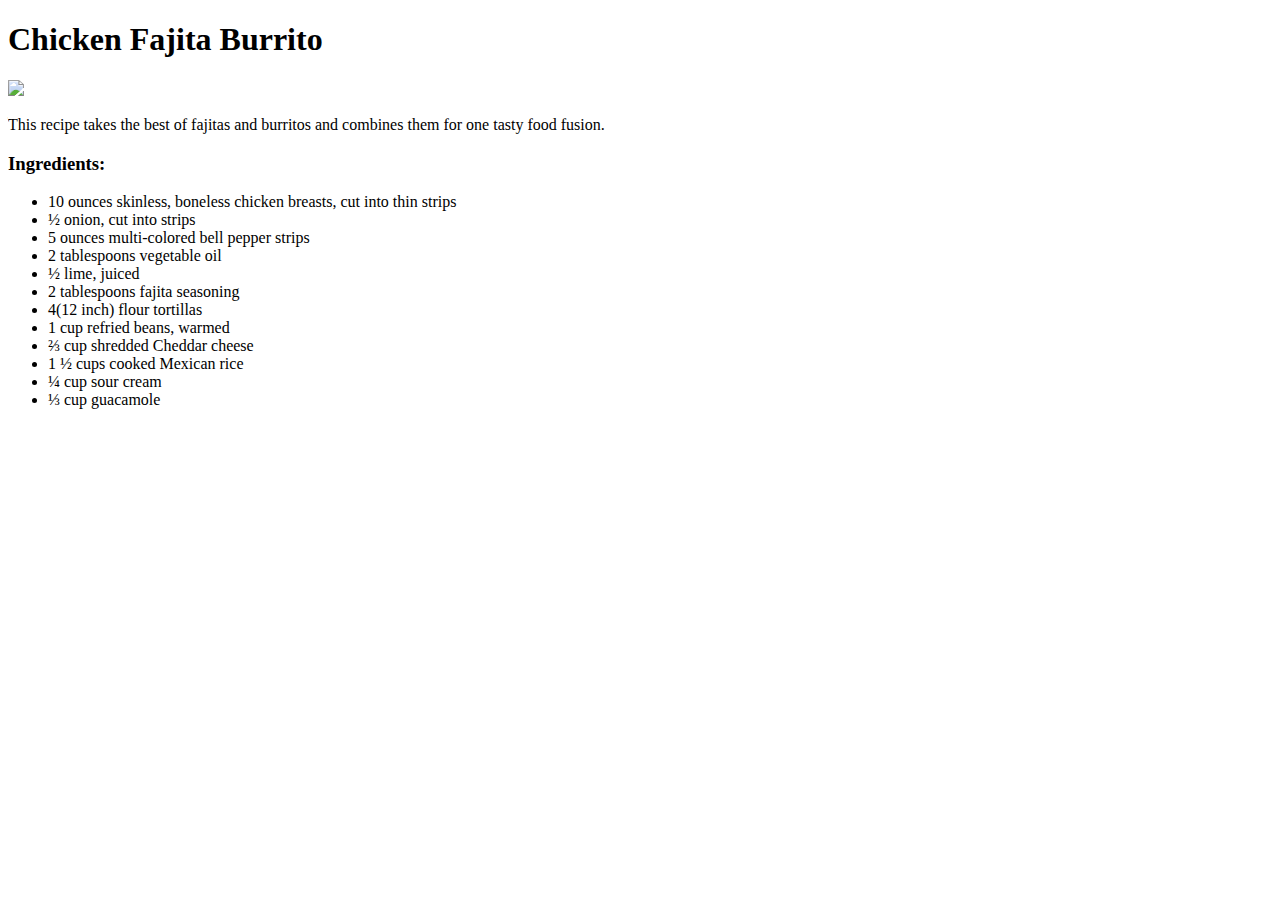
==== recipes/chickenburrito.html @ 340ae72d "Created first recipe page" ====
<!DOCTYPE html>
<html lang=""en">
    <head>
        <meta charset="utf-8">
    </head>
    <body>
        <h1>Chicken Fajita Burrito</h1>
        <img src="https://www.allrecipes.com/thmb/p1e_qhx-A0-21dZDxFyv1zBb-Zw=/750x0/filters:no_upscale():max_bytes(150000):strip_icc():format(webp)/8538304_Chicken-Fajita-Burrito_thedailygourmet_4x3-d381424d6949448596ef3dc66ce5712b.jpg"/>
        <p>This recipe takes the best of fajitas and burritos and combines them for one tasty food fusion.</p>
        <h3>Ingredients:</h3>
        <ul>
            <li>10 ounces skinless, boneless chicken breasts, cut into thin strips</li>
            <li>&frac12; onion, cut into strips</li>
            <li>5 ounces multi-colored bell pepper strips</li>
            <li>2 tablespoons vegetable oil</li>
            <li>&frac12; lime, juiced</li>
            <li>2 tablespoons fajita seasoning</li>
            <li>4(12 inch) flour tortillas</li>
            <li>1 cup refried beans, warmed</li>
            <li>&frac23; cup shredded Cheddar cheese</li>
            <li>1 &frac12; cups cooked Mexican rice</li>
            <li>&frac14; cup sour cream</li>
            <li>&frac13; cup guacamole</li>
        </ul>
    </body>
</html>
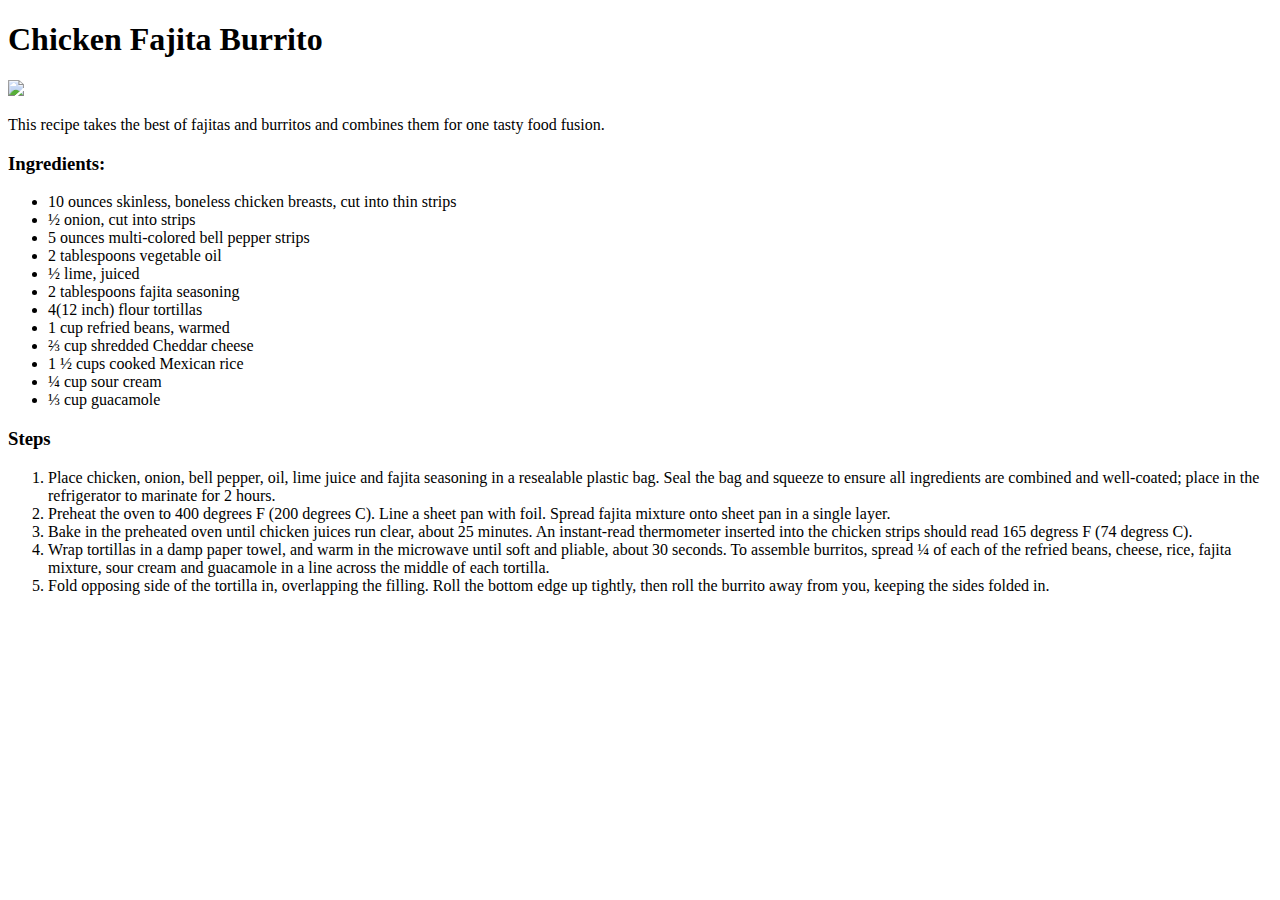
==== commit 82d51e61: "Edited chickenburrito.html" ====
--- a/recipes/chickenburrito.html
+++ b/recipes/chickenburrito.html
@@ -22,5 +22,13 @@
             <li>&frac14; cup sour cream</li>
             <li>&frac13; cup guacamole</li>
         </ul>
+        <h3>Steps</h3>
+        <ol>
+            <li>Place chicken, onion, bell pepper, oil, lime juice and fajita seasoning in a resealable plastic bag. Seal the bag and squeeze to ensure all ingredients are combined and well-coated; place in the refrigerator to marinate for 2 hours.</li>
+            <li>Preheat the oven to 400 degrees F (200 degrees C). Line a sheet pan with foil. Spread fajita mixture onto sheet pan in a single layer.</li>
+            <li>Bake in the preheated oven until chicken juices run clear, about 25 minutes. An instant-read thermometer inserted into the chicken strips should read 165 degress F (74 degress C).</li>
+            <li>Wrap tortillas in a damp paper towel, and warm in the microwave until soft and pliable, about 30 seconds. To assemble burritos, spread &frac14; of each of the refried beans, cheese, rice, fajita mixture, sour cream and guacamole in a line across the middle of each tortilla.</li>
+            <li>Fold opposing side of the tortilla in, overlapping the filling. Roll the bottom edge up tightly, then roll the burrito away from you, keeping the sides folded in.</li>
+        </ol>
     </body>
 </html>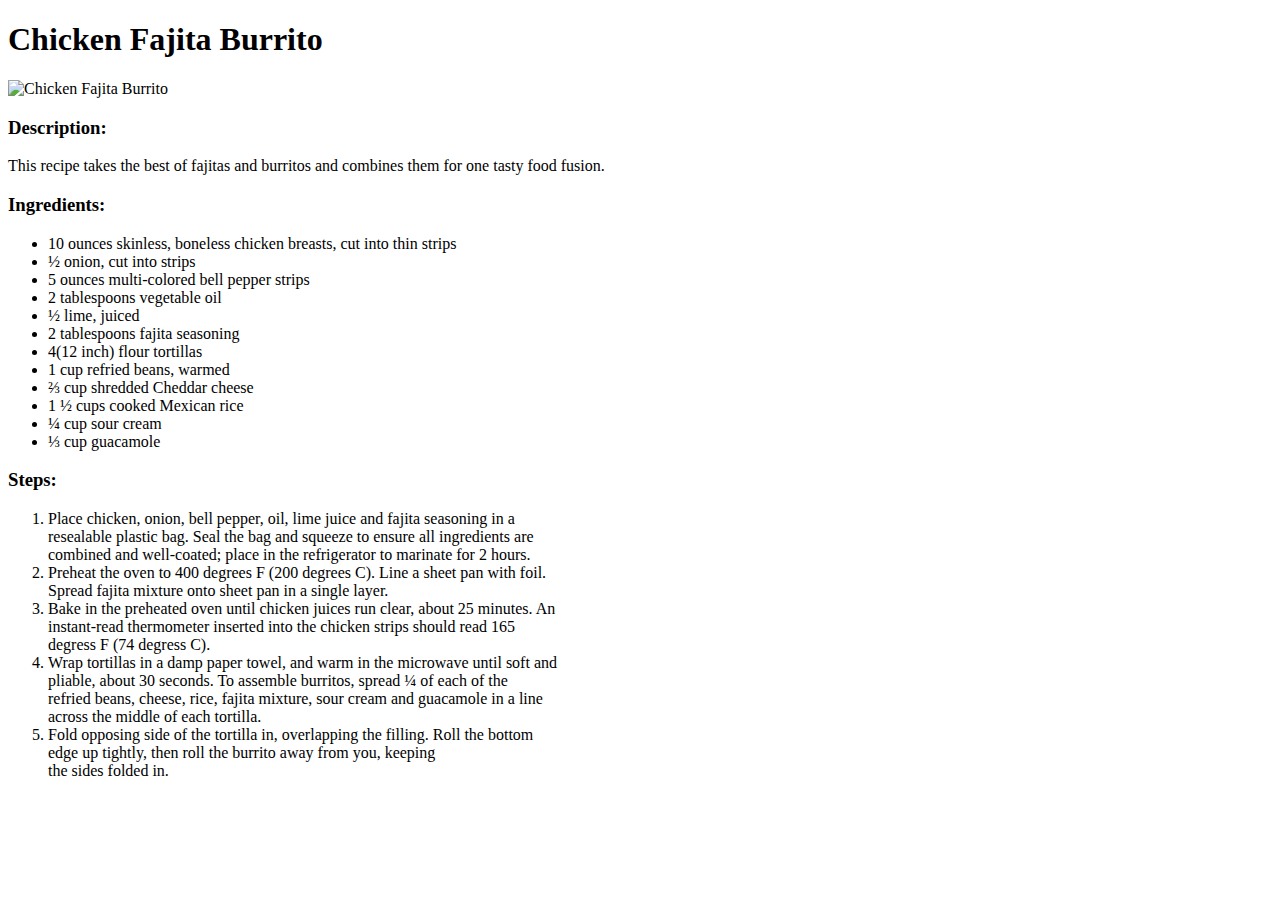
==== commit e8c18ae7: "Added more recipes and edited index.html and chickenburrito.html" ====
--- a/recipes/chickenburrito.html
+++ b/recipes/chickenburrito.html
@@ -1,11 +1,13 @@
 <!DOCTYPE html>
-<html lang=""en">
+<html lang="en">
     <head>
         <meta charset="utf-8">
+        <title>Chicken Fajita Burrito</title>
     </head>
     <body>
         <h1>Chicken Fajita Burrito</h1>
-        <img src="https://www.allrecipes.com/thmb/p1e_qhx-A0-21dZDxFyv1zBb-Zw=/750x0/filters:no_upscale():max_bytes(150000):strip_icc():format(webp)/8538304_Chicken-Fajita-Burrito_thedailygourmet_4x3-d381424d6949448596ef3dc66ce5712b.jpg"/>
+        <img src="https://www.allrecipes.com/thmb/p1e_qhx-A0-21dZDxFyv1zBb-Zw=/750x0/filters:no_upscale():max_bytes(150000):strip_icc():format(webp)/8538304_Chicken-Fajita-Burrito_thedailygourmet_4x3-d381424d6949448596ef3dc66ce5712b.jpg" alt="Chicken Fajita Burrito">
+        <h3>Description:</h3>
         <p>This recipe takes the best of fajitas and burritos and combines them for one tasty food fusion.</p>
         <h3>Ingredients:</h3>
         <ul>
@@ -22,13 +24,13 @@
             <li>&frac14; cup sour cream</li>
             <li>&frac13; cup guacamole</li>
         </ul>
-        <h3>Steps</h3>
+        <h3>Steps:</h3>
         <ol>
-            <li>Place chicken, onion, bell pepper, oil, lime juice and fajita seasoning in a resealable plastic bag. Seal the bag and squeeze to ensure all ingredients are combined and well-coated; place in the refrigerator to marinate for 2 hours.</li>
-            <li>Preheat the oven to 400 degrees F (200 degrees C). Line a sheet pan with foil. Spread fajita mixture onto sheet pan in a single layer.</li>
-            <li>Bake in the preheated oven until chicken juices run clear, about 25 minutes. An instant-read thermometer inserted into the chicken strips should read 165 degress F (74 degress C).</li>
-            <li>Wrap tortillas in a damp paper towel, and warm in the microwave until soft and pliable, about 30 seconds. To assemble burritos, spread &frac14; of each of the refried beans, cheese, rice, fajita mixture, sour cream and guacamole in a line across the middle of each tortilla.</li>
-            <li>Fold opposing side of the tortilla in, overlapping the filling. Roll the bottom edge up tightly, then roll the burrito away from you, keeping the sides folded in.</li>
+            <li>Place chicken, onion, bell pepper, oil, lime juice and fajita seasoning in a<br>resealable plastic bag. Seal the bag and squeeze to ensure all ingredients are<br>combined and well-coated; place in the refrigerator to marinate for 2 hours.</li>
+            <li>Preheat the oven to 400 degrees F (200 degrees C). Line a sheet pan with foil.<br>Spread fajita mixture onto sheet pan in a single layer.</li>
+            <li>Bake in the preheated oven until chicken juices run clear, about 25 minutes. An<br>instant-read thermometer inserted into the chicken strips should read 165<br>degress F (74 degress C).</li>
+            <li>Wrap tortillas in a damp paper towel, and warm in the microwave until soft and<br>pliable, about 30 seconds. To assemble burritos, spread &frac14; of each of the<br>refried beans, cheese, rice, fajita mixture, sour cream and guacamole in a line<br>across the middle of each tortilla.</li>
+            <li>Fold opposing side of the tortilla in, overlapping the filling. Roll the bottom<br>edge up tightly, then roll the burrito away from you, keeping<br>the sides folded in.</li>
         </ol>
     </body>
 </html>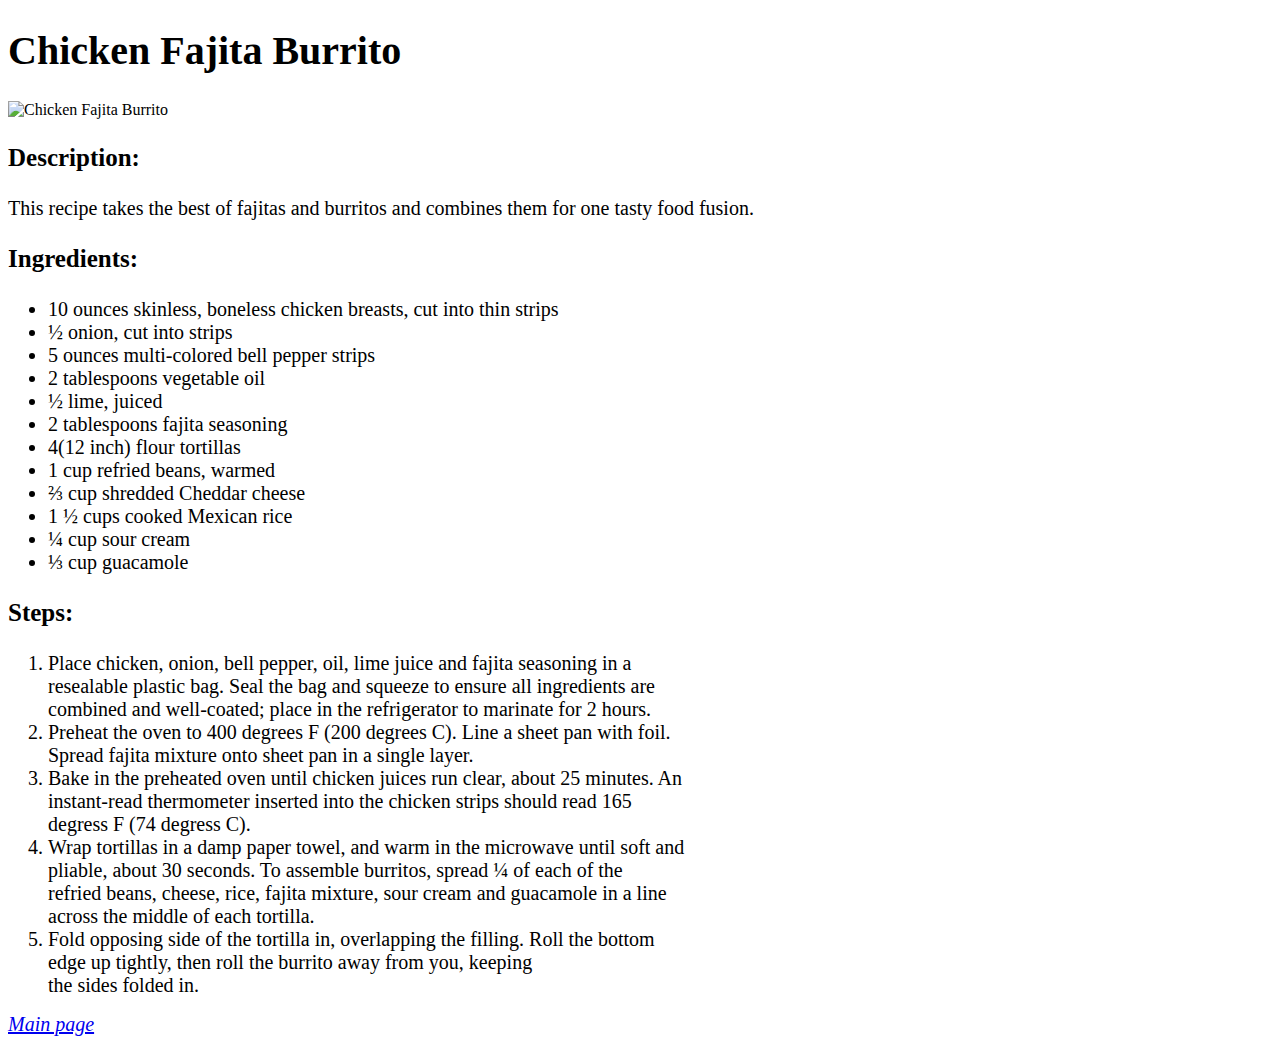
==== commit b961fcfc: "Added a bit of CSS" ====
--- a/recipes/chickenburrito.html
+++ b/recipes/chickenburrito.html
@@ -2,6 +2,7 @@
 <html lang="en">
     <head>
         <meta charset="utf-8">
+        <link rel="stylesheet" href="recipes.css">
         <title>Chicken Fajita Burrito</title>
     </head>
     <body>
@@ -32,5 +33,6 @@
             <li>Wrap tortillas in a damp paper towel, and warm in the microwave until soft and<br>pliable, about 30 seconds. To assemble burritos, spread &frac14; of each of the<br>refried beans, cheese, rice, fajita mixture, sour cream and guacamole in a line<br>across the middle of each tortilla.</li>
             <li>Fold opposing side of the tortilla in, overlapping the filling. Roll the bottom<br>edge up tightly, then roll the burrito away from you, keeping<br>the sides folded in.</li>
         </ol>
+        <a href="../index.html">Main page</a>
     </body>
 </html>--- a/recipes/recipes.css
+++ b/recipes/recipes.css
@@ -0,0 +1,16 @@
+h1 {
+    font-size: 40px;
+}
+h3 {
+    font-size: 25px;
+}
+li, p, a {
+    font-size: 20px;
+}
+img {
+    width: 800px;
+    height: auto;
+}
+a {
+    font-style: italic;
+}